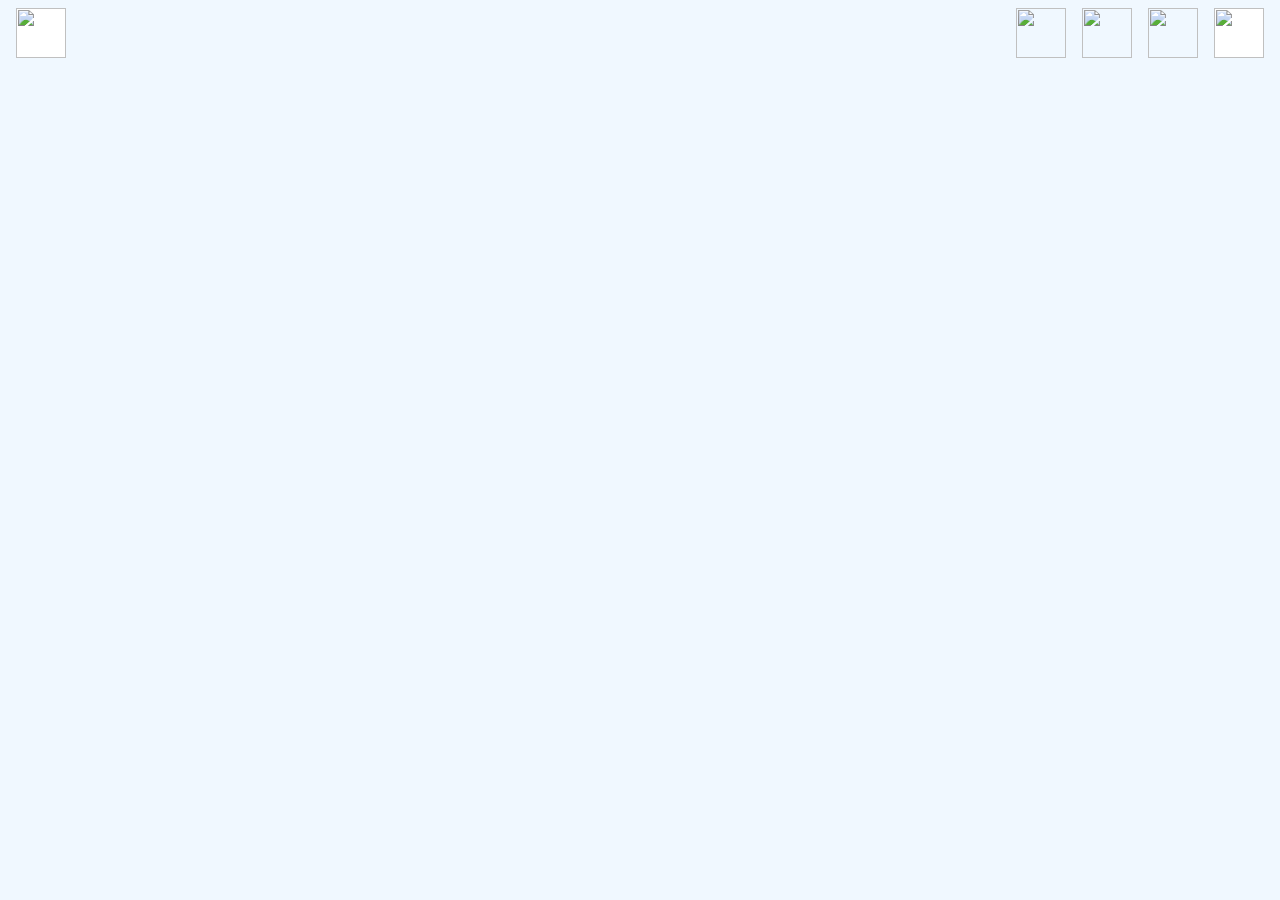
==== inazuma.html @ a2f109a4 "Add files via upload" ====
<!DOCTYPE html>

<html>
<head>
    <link rel="stylesheet" href="styles/index.css">
    <meta name="viewport" content="width=device-width, initial-scale=1.0">
    <meta charset="UTF-8">
</head>

<body>
    <header class="inazumabg">
        <!-- Hier staat de menubalk -->
        
        <nav>
            
            <ul>
                <li class="wit"><a href="index.html"><img src="Images/Home.png"></a></li>
                <li><a href="inazuma.html"><img src="Images/Mark.png"></a></li>
                <li><a href="mario.html"><img src="Images/mario.webp"></a></li>
                <li><a href="sonic.html"><img src="Images/sonic.webp"></a></li>
                <li class="wit"><a href="pokemon.html"><img src="Images/pikachu.png"></a></li>
            </ul>
 
        </nav>

    </header>
    </body>

</html>
---- styles/index.css ----
.homebg{
    background-image: url(https://data.whicdn.com/images/186189639/large.jpg);
    max-height: 40vh;
}

.mariobg{
    background-image: url(https://i.pinimg.com/originals/05/06/45/050645f9efabc06487aa1cb76369c35b.jpg);
    max-height: 40vh;
}

.pokemonbg{
    background-image: url(https://www.numerama.com/content/uploads/2015/11/pokemon-list.jpg);
}

ul {
    list-style: none;
    margin: 0;
    padding: 0.5em;
    display: flex;
    min-width: 10vw;
    min-height: 40vh;
}

li {
    
    padding: 0;
    justify-content: flex-end;
    margin-left: 0.5em;
    margin-right: 0.5em;
    min-width: 2vw;
    
}

li:first-of-type {
    margin-right: auto;
}


a {
    display: flex;
    text-decoration: none;
    color: black;
}

img {
    width: 50px;
    height: 50px;

}

body {
    margin: 0;
    background-color: aliceblue;
    font-family: fantasy;
}

.grid {
    display: grid;
    grid-template-columns:  1fr 1fr;
    grid-gap: 2vw;
    
}

.grid > section {
    padding: 0.1em;
    background: gold;
    text-align: center;
    border: 0.2em solid black;
    margin-left: 1em;
    margin-right: 1em;
    
}

.grid > section > article > img {
    padding: 1em;
}

.begin,
h1 {
    padding: .75em;
    display: flex;
    flex-direction: row;
    flex-wrap: wrap;
    justify-content: center;
    width: 400px;
    text-align: center;
    margin-left: auto;
    margin-right: auto;
}

.home{
    width: 80px;
    height: 80px;
    padding: 1em;
}

.wit{
    width: 50px;
    height:50px;
    background-color: white;
}

nav{
    
}

.sonicbg{
    background-image: url(https://3.bp.blogspot.com/-ykan-HLvdWo/XElAHCJGuJI/AAAAAAAAHz0/hKSYmi3sUZsrNZcaKrkV1keRMDrBLEbBgCHMYCw/s1600/this-is-fanart-sonic-mania-know-your-meme.jpg);
    background-repeat: no-repeat; 
    max-height: 40vh;
}

.inazumabg{
    background-image: url(https://wallpapercave.com/wp/wp1823328.jpg);
    max-height: 40vh;
    background-repeat: no-repeat; 
}
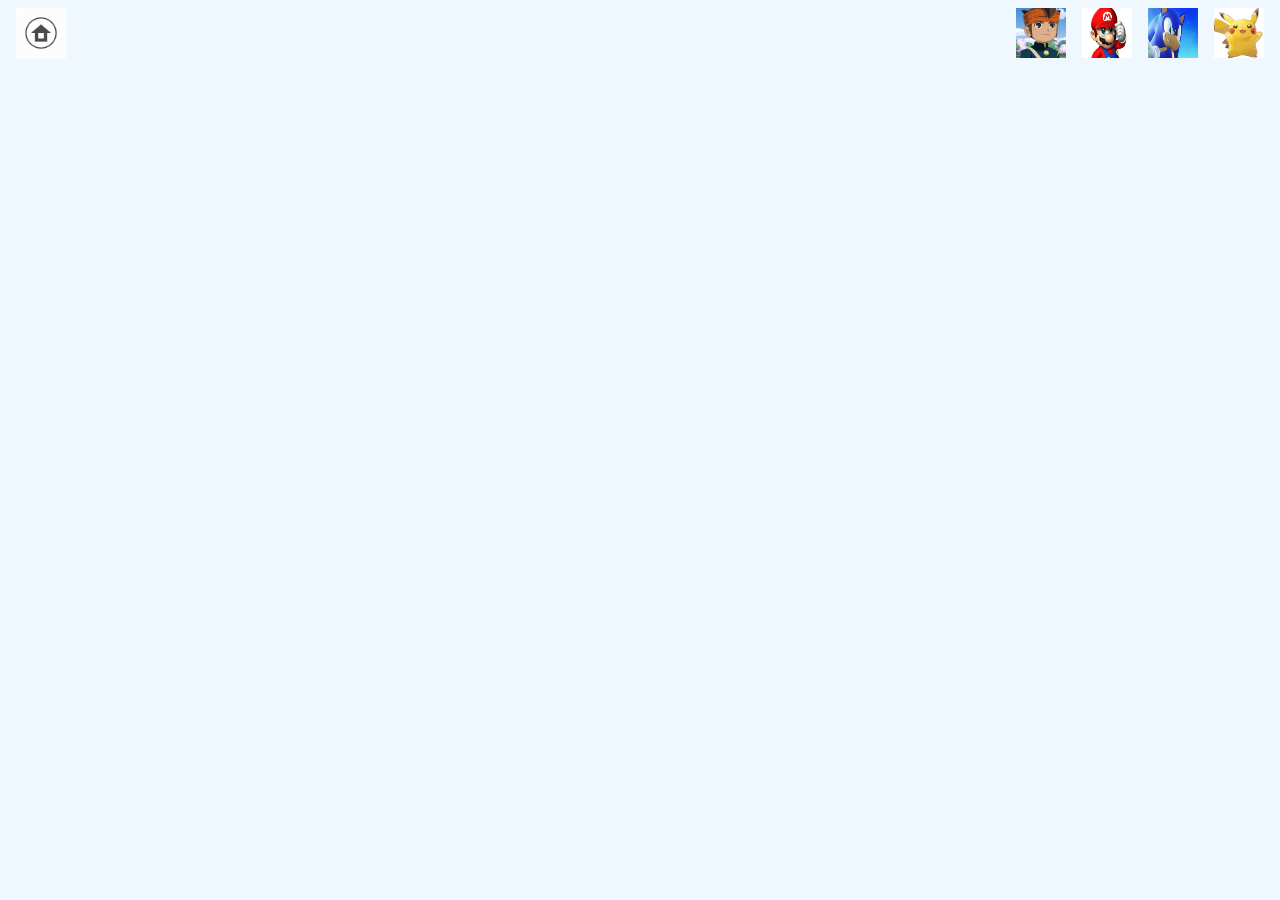
==== commit 93b8499d: "Add files via upload" ====
--- a/inazuma.html
+++ b/inazuma.html
@@ -14,11 +14,11 @@
         <nav>
             
             <ul>
-                <li class="wit"><a href="index.html"><img src="Images/Home.png"></a></li>
-                <li><a href="inazuma.html"><img src="Images/Mark.png"></a></li>
-                <li><a href="mario.html"><img src="Images/mario.webp"></a></li>
-                <li><a href="sonic.html"><img src="Images/sonic.webp"></a></li>
-                <li class="wit"><a href="pokemon.html"><img src="Images/pikachu.png"></a></li>
+                <li class="wit"><a href="index.html"><img src="images/Home.png"></a></li>
+                <li><a href="inazuma.html"><img src="images/Mark.png"></a></li>
+                <li><a href="mario.html"><img src="images/mario.webp"></a></li>
+                <li><a href="sonic.html"><img src="images/sonic.webp"></a></li>
+                <li class="wit"><a href="pokemon.html"><img src="images/pikachu.png"></a></li>
             </ul>
  
         </nav>
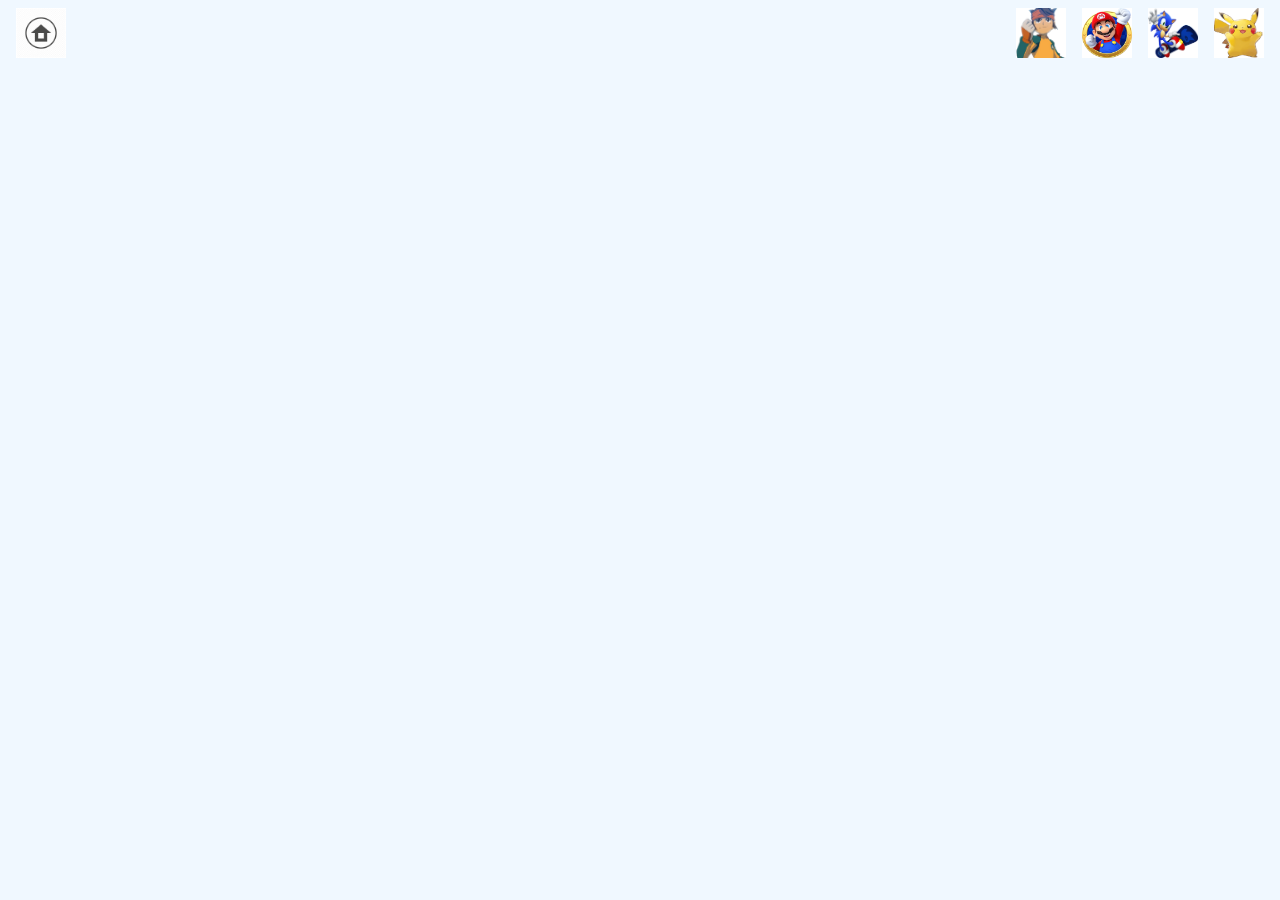
==== commit 3d4e3f6b: "Add files via upload" ====
--- a/inazuma.html
+++ b/inazuma.html
@@ -1,6 +1,7 @@
 <!DOCTYPE html>
 
 <html>
+
 <head>
     <link rel="stylesheet" href="styles/index.css">
     <meta name="viewport" content="width=device-width, initial-scale=1.0">
@@ -10,20 +11,20 @@
 <body>
     <header class="inazumabg">
         <!-- Hier staat de menubalk -->
-        
+
         <nav>
-            
+
             <ul>
                 <li class="wit"><a href="index.html"><img src="images/Home.png"></a></li>
-                <li><a href="inazuma.html"><img src="images/Mark.png"></a></li>
-                <li><a href="mario.html"><img src="images/mario.webp"></a></li>
-                <li><a href="sonic.html"><img src="images/sonic.webp"></a></li>
+                <li class="wit"><a href="inazuma.html"><img src="images/mark%20trots.png"></a></li>
+                <li class="wit"><a href="mario.html"><img src="images/mario%20rondje.png"></a></li>
+                <li class="wit"><a href="sonic.html"><img src="images/sonic%20snowboard.png"></a></li>
                 <li class="wit"><a href="pokemon.html"><img src="images/pikachu.png"></a></li>
             </ul>
- 
+
         </nav>
 
     </header>
-    </body>
+</body>
 
-</html>+</html>
--- a/styles/index.css
+++ b/styles/index.css
@@ -1,15 +1,19 @@
-.homebg{
+.homebg {
     background-image: url(https://data.whicdn.com/images/186189639/large.jpg);
     max-height: 40vh;
-}
-
-.mariobg{
+    height: 40vh;
+}
+
+.mariobg {
     background-image: url(https://i.pinimg.com/originals/05/06/45/050645f9efabc06487aa1cb76369c35b.jpg);
     max-height: 40vh;
-}
-
-.pokemonbg{
+    height: 40vh;
+}
+
+.pokemonbg {
     background-image: url(https://www.numerama.com/content/uploads/2015/11/pokemon-list.jpg);
+    max-height: 40vh;
+    height: 40vh;
 }
 
 ul {
@@ -18,17 +22,20 @@
     padding: 0.5em;
     display: flex;
     min-width: 10vw;
-    min-height: 40vh;
+
 }
 
 li {
-    
+
     padding: 0;
     justify-content: flex-end;
     margin-left: 0.5em;
     margin-right: 0.5em;
     min-width: 2vw;
-    
+}
+
+li:hover {
+    background-color: gold;
 }
 
 li:first-of-type {
@@ -54,11 +61,13 @@
     font-family: fantasy;
 }
 
+/* waar .grid voor staat: https://www.quackit.com/css/grid/tutorial/create_a_grid.cfm*/
 .grid {
     display: grid;
-    grid-template-columns:  1fr 1fr;
+    grid-template-columns: 1fr 1fr;
     grid-gap: 2vw;
-    
+
+
 }
 
 .grid > section {
@@ -68,7 +77,10 @@
     border: 0.2em solid black;
     margin-left: 1em;
     margin-right: 1em;
-    
+    grid-template-columns: repeat(auto-fill, minmax(1fr));
+    grid-auto-rows: 1fr;
+}
+
 }
 
 .grid > section > article > img {
@@ -86,32 +98,117 @@
     text-align: center;
     margin-left: auto;
     margin-right: auto;
-}
-
-.home{
+
+}
+
+.home {
     width: 80px;
     height: 80px;
     padding: 1em;
 }
 
-.wit{
+.wit {
     width: 50px;
-    height:50px;
+    height: 50px;
     background-color: white;
 }
 
-nav{
-    
-}
-
-.sonicbg{
+.sonicbg {
     background-image: url(https://3.bp.blogspot.com/-ykan-HLvdWo/XElAHCJGuJI/AAAAAAAAHz0/hKSYmi3sUZsrNZcaKrkV1keRMDrBLEbBgCHMYCw/s1600/this-is-fanart-sonic-mania-know-your-meme.jpg);
-    background-repeat: no-repeat; 
-    max-height: 40vh;
-}
-
-.inazumabg{
+    background-repeat: no-repeat;
+    max-height: 40vh;
+    background-size: cover;
+    height: 40vh;
+}
+
+.inazumabg {
     background-image: url(https://wallpapercave.com/wp/wp1823328.jpg);
-    max-height: 40vh;
-    background-repeat: no-repeat; 
-}
+    min-height: 40vh;
+    background-repeat: no-repeat;
+    background-size: cover;
+    height: 40vh;
+}
+
+/*Voor de draaiende afbeeldingen: https://www.w3schools.com/howto/howto_css_flip_card.asp*/
+
+.flip-card-inner {
+    position: relative;
+    width: 100%;
+    height: 100%;
+    text-align: center;
+    transition: transform 0.8s;
+    transform-style: preserve-3d;
+}
+
+/* Do an horizontal flip when you move the mouse over the flip box container */
+.flip-card:hover .flip-card-inner {
+    transform: rotateY(180deg);
+}
+
+/* Position the front and back side */
+.flip-card-front,
+.flip-card-back {
+    position: absolute;
+    width: 100%;
+    height: 100%;
+    backface-visibility: hidden;
+}
+
+.flip-card-back {
+    transform: rotateY(180deg);
+}
+
+.flip-card-front {
+        background: gold;
+}
+
+/*bron titel: https://codepen.io/web205/pen/GRKGKJO*/
+
+.letters {
+    font: 3em/.75 'Source Sans Pro', Arial, sans-serif;
+    text-transform: uppercase;
+    color: gold;
+    text-align: center;
+    padding-bottom: 2%;
+    padding-top: 3%;
+    letter-spacing: -6px;
+}
+
+h1 {
+    text-shadow: 1px 1px 1px red,
+        2px 2px 1px orange,
+        3px 3px 1px yellow,
+        4px 4px 1px green,
+        5px 5px 1px lightblue,
+        6px 6px 1px purple,
+        7px 7px 1px pink,
+        8px 8px 1px red,
+        9px 9px 1px orange,
+        10px 10px 1px yellow,
+        11px 11px 1px green,
+        12px 12px 1px lightblue,
+        13px 13px 1px purple,
+        14px 14px 1px pink,
+        15px 15px 1px red,
+        16px 16px 1px orange,
+        17px 17px 1px yellow,
+        18px 18px 1px green,
+        19px 19px 1px lightblue,
+        20px 20px 1px purple,
+        21px 21px 1px pink,
+        22px 22px 1px red,
+        23px 23px 1px orange,
+        24px 24px 1px yellow,
+        25px 25px 1px green,
+        26px 26px 1px lightblue,
+        27px 27px 1px purple,
+        28px 28px 1px pink,
+        29px 29px 1px red,
+        30px 30px 1px orange;
+
+    -webkit-transform: skewY(-15deg);
+    -moz-transform: skewY(-15deg);
+    transform: skewY(-15deg);
+
+    -webkit-backface-visibility: hidden;
+}
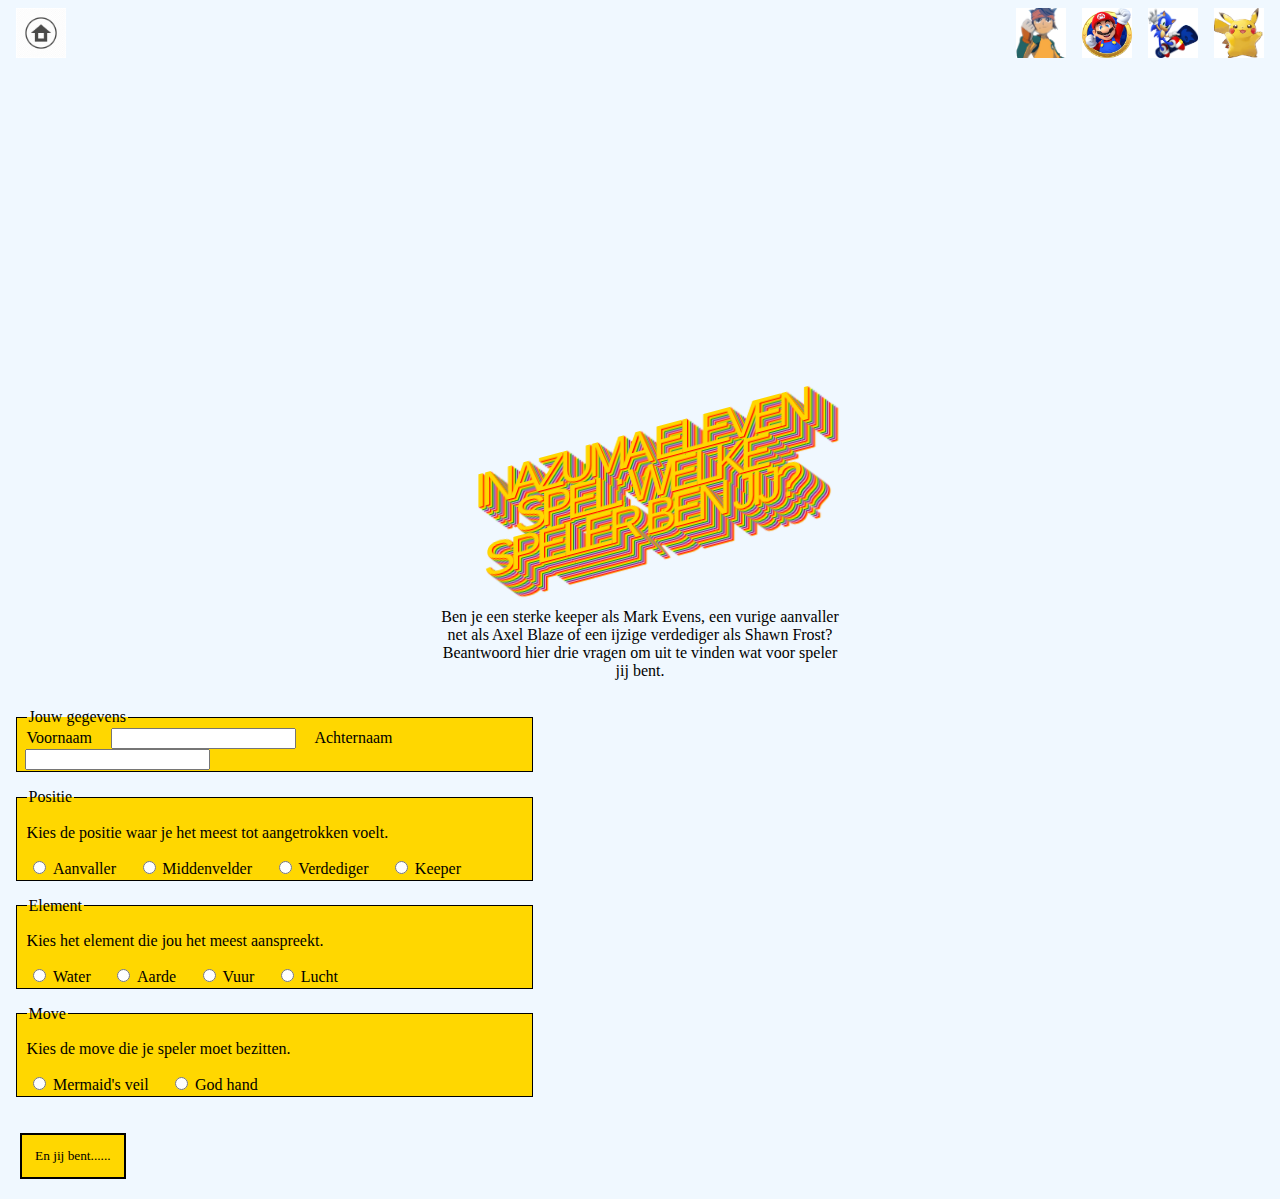
==== commit fda383b6: "Add files via upload" ====
--- a/inazuma.html
+++ b/inazuma.html
@@ -25,6 +25,74 @@
         </nav>
 
     </header>
+    <main>
+        <h1 class="letters">Inazuma eleven spel: welke speler ben jij?</h1>
+
+        <p class="begin">Ben je een sterke keeper als Mark Evens, een vurige aanvaller net als Axel Blaze of een ijzige verdediger als Shawn Frost? Beantwoord hier drie vragen om uit te vinden wat voor speler jij bent.</p>
+
+        <div>
+            <form>
+                <fieldset>
+                    <legend>Jouw gegevens</legend>
+                    <label for="name">Voornaam</label>
+                    <input id="name" required type="text">
+
+                    <label for="surname">Achternaam</label>
+                    <input id="surname" required>
+                </fieldset>
+
+                <fieldset>
+                    <legend>Positie</legend>
+                    <p>Kies de positie waar je het meest tot aangetrokken voelt.</p>
+                    <label>
+                        <input type="radio" name="positie" value="aanvaller" />Aanvaller</label>
+                    <label>
+                        <input type="radio" name="positie" value="middenvelder" />Middenvelder
+                    </label>
+                    <label>
+                        <input type="radio" name="positie" value="verdediger" />Verdediger
+                    </label>
+                    <label>
+                        <input type="radio" name="positie" value="keeper" />Keeper
+                    </label>
+
+                </fieldset>
+
+                <fieldset>
+                    <legend>Element</legend>
+                    <p>Kies het element die jou het meest aanspreekt.</p>
+                    <label>
+                        <input type="radio" name="element" value="water" />Water
+                    </label>
+                    <label>
+                        <input type="radio" name="element" value="aarde" />Aarde
+
+                    </label>
+                    <label>
+                        <input type="radio" name="element" value="vuur" />Vuur
+
+                    </label>
+                    <label>
+                        <input type="radio" name="element" value="lucht" />Lucht
+                    </label>
+
+                </fieldset>
+
+                <fieldset>
+                    <legend>Move</legend>
+                    <p>Kies de move die je speler moet bezitten.</p>
+
+                    <label>
+                        <input type="radio" name="move" value="veil" />Mermaid's veil</label>
+                    <label>
+                        <input type="radio" name="move" value="god" />God hand
+                    </label>
+                </fieldset>
+                <button class="speler">En jij bent......</button>
+            </form>
+        </div>
+    </main>
+    <script src="animatie.js"></script>
 </body>
 
 </html>
--- a/styles/index.css
+++ b/styles/index.css
@@ -66,8 +66,6 @@
     display: grid;
     grid-template-columns: 1fr 1fr;
     grid-gap: 2vw;
-
-
 }
 
 .grid > section {
@@ -79,8 +77,6 @@
     margin-right: 1em;
     grid-template-columns: repeat(auto-fill, minmax(1fr));
     grid-auto-rows: 1fr;
-}
-
 }
 
 .grid > section > article > img {
@@ -159,7 +155,7 @@
 }
 
 .flip-card-front {
-        background: gold;
+    background: gold;
 }
 
 /*bron titel: https://codepen.io/web205/pen/GRKGKJO*/
@@ -212,3 +208,210 @@
 
     -webkit-backface-visibility: hidden;
 }
+
+.js {
+    border: 0.2em solid black;
+    padding: 0.1em;
+    margin: 1em;
+    opacity: 0;
+    transition: 5s;
+    width: 30vw;
+    background-color: white;
+}
+
+.js.yay {
+    opacity: 1;
+}
+
+button {
+    font-family: fantasy;
+    background-color: gold;
+    margin: 1.48em;
+    padding: 1em;
+    border: 0.2em solid black;
+}
+
+.fop {
+    text-shadow: 1px 1px 1px red,
+        2px 2px 1px orange,
+        3px 3px 1px yellow,
+        4px 4px 1px green,
+        5px 5px 1px lightblue,
+        6px 6px 1px purple,
+        7px 7px 1px pink,
+        8px 8px 1px red,
+        9px 9px 1px orange,
+        10px 10px 1px yellow,
+        11px 11px 1px green,
+        12px 12px 1px lightblue,
+        13px 13px 1px purple,
+        14px 14px 1px pink,
+        15px 15px 1px red,
+        16px 16px 1px orange,
+        17px 17px 1px yellow,
+        18px 18px 1px green,
+        19px 19px 1px lightblue,
+        20px 20px 1px purple,
+        21px 21px 1px pink;
+
+    text-align: center;
+}
+
+fieldset {
+    background-color: gold;
+    padding: 0.1em;
+    margin: 1em;
+    border: 0.1em solid black;
+    width: 40vw;
+}
+
+input, legend, p, label {
+     margin-left: 0.5em;
+    margin-right: 0.5em;
+}
+
+label:hover {
+    background-color: lightgreen;
+}
+
+
+.main {
+    height: 500px;
+    width: 1000px;
+}
+
+
+
+.active {
+    background-color: darkblue;
+}
+
+
+
+footer {
+    background-color: white;
+    margin-top: 12px;
+    padding: 12px;
+    width: 400px;
+}
+
+.mario-bg {
+    background: url(https://cdn.reshift.nl/media/media/thumbnails/640x360/20171005113141485808813757744/marioluigisuperstarsaga_bowserminions_news-2017-08-28.jpg);
+
+}
+
+.sonic-bg {
+    background: url(http://images1.fanpop.com/images/photos/1400000/Sonic-wallpapers-sonic-the-hedgehog-1481666-500-400.jpg)
+}
+
+.pokemon-bg {
+    background: url(http://www.dan-dare.org/FreeFun/Images/CartoonsMoviesTV/PokemonWallpaper1024.jpg)
+}
+
+.tabel-bg {
+    background: url(https://pre00.deviantart.net/efae/th/pre/f/2015/119/c/c/the_ultimate_super_smash_bros_roster____by_yu_gi_omg-d8qcqxp.png)
+}
+
+.party {
+    display: flex;
+}
+
+
+.iframe {
+    background-color: white;
+}
+
+/*
+background: url(https://cdn.reshift.nl/media/media/thumbnails/640x360/20171005113141485808813757744/marioluigisuperstarsaga_bowserminions_news-2017-08-28.jpg ) 
+background: url(http://images1.fanpop.com/images/photos/1400000/Sonic-wallpapers-sonic-the-hedgehog-1481666-500-400.jpg)
+background: url(http://www.dan-dare.org/FreeFun/Images/CartoonsMoviesTV/PokemonWallpaper1024.jpg)
+*/
+
+
+
+.party {
+    display: flex;
+    flex-direction: column;
+    flex-wrap: wrap;
+    justify-content: center;
+    align-items: center;
+    margin: .75em;
+}
+
+table {
+    background-color: white;
+}
+
+.container {
+    display: flex;
+    flex-direction: row;
+    flex-wrap: wrap;
+}
+
+.hoofdimage {
+    width: 800px;
+    height: 500px;
+}
+
+.afbeelding {
+    width: 300px;
+    height: 300px;
+}
+
+
+.party img{
+    width: 150px; 
+    height: 150px;
+}
+
+.foto img{
+    width:500px; 
+    height: 280px
+}
+
+.hoofdfoto img{
+    width: 800px; 
+    height: 533px
+}
+
+
+.tabel {
+    background-color: white;
+    display: flex;
+    flex-direction: row;
+    flex-wrap: wrap;
+    justify-content: center;
+
+}
+
+.odyssey {
+    display: flex;
+    flex-direction: row;
+    flex-wrap: wrap;
+}
+
+.super {
+    display: grid;
+    grid-template-columns: 1fr 1fr 1fr 1fr;
+    ;
+}
+
+.super > .party {
+    padding: 0.1em;
+    background: red;
+    text-align: center;
+    border: 0.2em solid black;
+    margin-left: 1em;
+    margin-right: 1em;
+    grid-template-columns: repeat(auto-fill, minmax(1fr));
+    grid-auto-rows: 1fr;
+}
+
+.grid > .party > img {
+    padding: 1em;
+}
+
+.super > .party > h4, .super > .party > p{
+    color: white;
+}
+
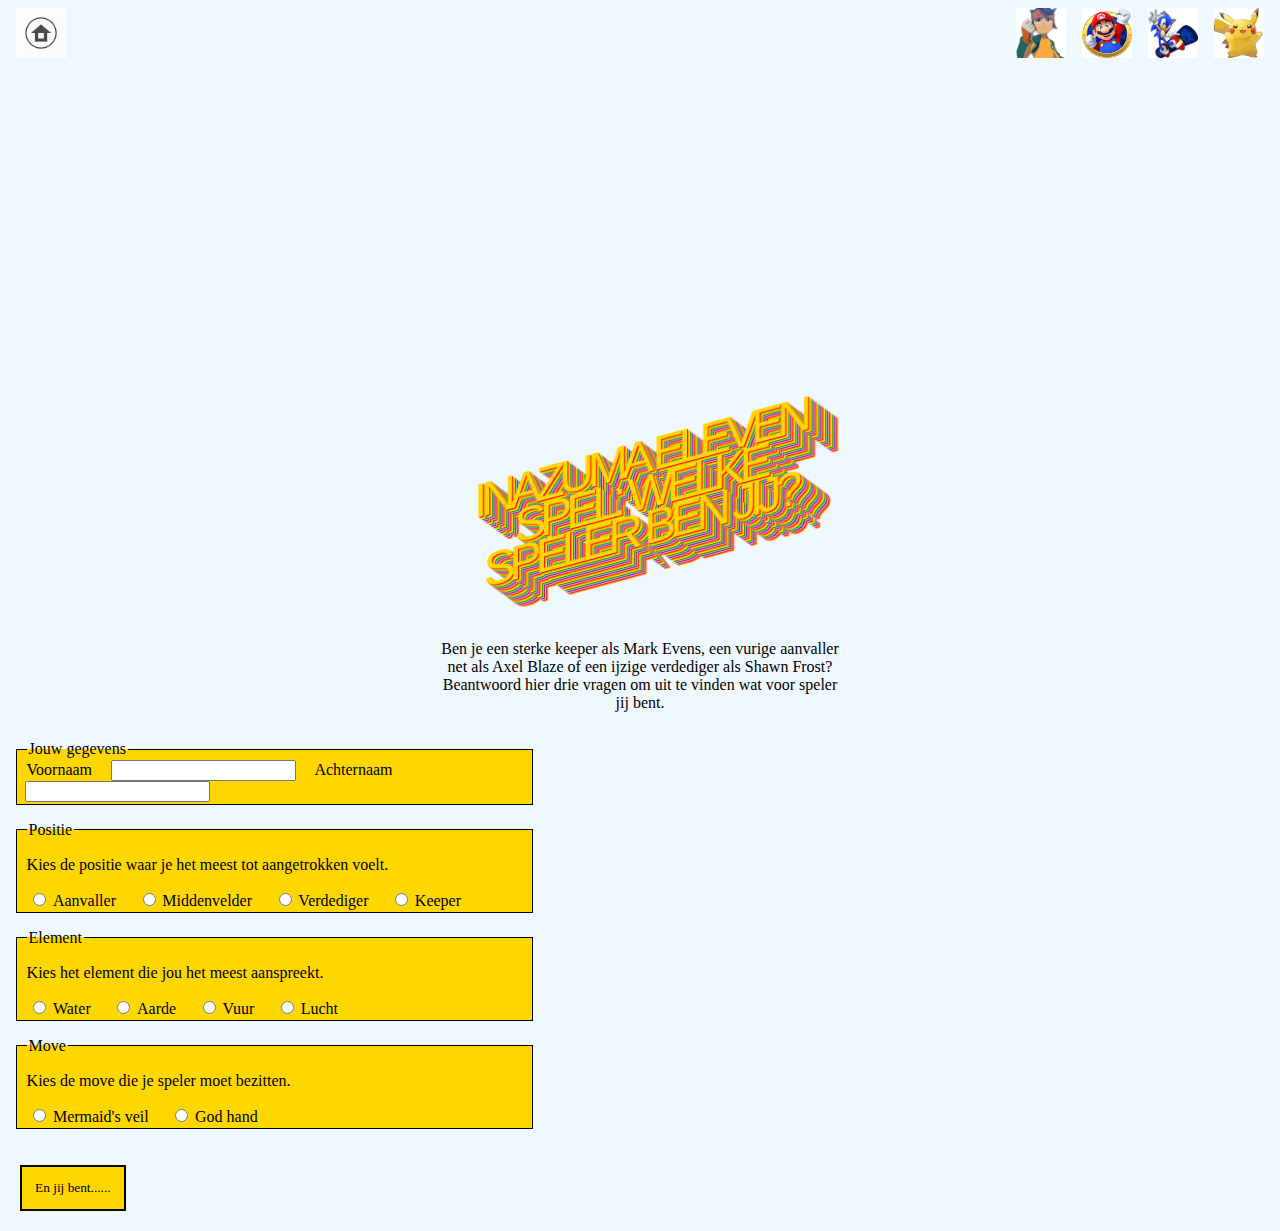
==== commit 8d688d26: "Add files via upload" ====
--- a/inazuma.html
+++ b/inazuma.html
@@ -6,6 +6,7 @@
     <link rel="stylesheet" href="styles/index.css">
     <meta name="viewport" content="width=device-width, initial-scale=1.0">
     <meta charset="UTF-8">
+    <title>My favorite games</title>
 </head>
 
 <body>
@@ -15,11 +16,11 @@
         <nav>
 
             <ul>
-                <li class="wit"><a href="index.html"><img src="images/Home.png"></a></li>
-                <li class="wit"><a href="inazuma.html"><img src="images/mark%20trots.png"></a></li>
-                <li class="wit"><a href="mario.html"><img src="images/mario%20rondje.png"></a></li>
-                <li class="wit"><a href="sonic.html"><img src="images/sonic%20snowboard.png"></a></li>
-                <li class="wit"><a href="pokemon.html"><img src="images/pikachu.png"></a></li>
+                <li class="wit"><a href="index.html"><img src="images/Home.png" alt="home"></a></li>
+                <li class="wit"><a href="inazuma.html"><img src="images/mark%20trots.png" alt="inazuma"></a></li>
+                <li class="wit"><a href="mario.html"><img src="images/mario%20rondje.png" alt="mario"></a></li>
+                <li class="wit"><a href="sonic.html"><img src="images/sonic%20snowboard.png" alt="sonic"></a></li>
+                <li class="wit"><a href="pokemon.html"><img src="images/pikachu.png" alt="pokemon"></a></li>
             </ul>
 
         </nav>
--- a/styles/index.css
+++ b/styles/index.css
@@ -38,10 +38,17 @@
     background-color: gold;
 }
 
+li:active{
+    background-color: silver;
+}
+
 li:first-of-type {
     margin-right: auto;
 }
 
+h2{
+    font-size: 1.3em;
+}
 
 a {
     display: flex;
@@ -62,6 +69,7 @@
 }
 
 /* waar .grid voor staat: https://www.quackit.com/css/grid/tutorial/create_a_grid.cfm*/
+
 .grid {
     display: grid;
     grid-template-columns: 1fr 1fr;
@@ -75,7 +83,7 @@
     border: 0.2em solid black;
     margin-left: 1em;
     margin-right: 1em;
-    grid-template-columns: repeat(auto-fill, minmax(1fr));
+    grid-template-columns: repeat(auto-fill, minmax(300px, 1fr));
     grid-auto-rows: 1fr;
 }
 
@@ -165,8 +173,8 @@
     text-transform: uppercase;
     color: gold;
     text-align: center;
-    padding-bottom: 2%;
-    padding-top: 3%;
+    padding-bottom: 1em;
+    padding-top: 1em;
     letter-spacing: -6px;
 }
 
@@ -265,13 +273,20 @@
     width: 40vw;
 }
 
-input, legend, p, label {
-     margin-left: 0.5em;
+input,
+legend,
+p,
+label {
+    margin-left: 0.5em;
     margin-right: 0.5em;
 }
 
 label:hover {
     background-color: lightgreen;
+}
+
+input:focus{
+    background-color: skyblue;
 }
 
 
@@ -280,68 +295,6 @@
     width: 1000px;
 }
 
-
-
-.active {
-    background-color: darkblue;
-}
-
-
-
-footer {
-    background-color: white;
-    margin-top: 12px;
-    padding: 12px;
-    width: 400px;
-}
-
-.mario-bg {
-    background: url(https://cdn.reshift.nl/media/media/thumbnails/640x360/20171005113141485808813757744/marioluigisuperstarsaga_bowserminions_news-2017-08-28.jpg);
-
-}
-
-.sonic-bg {
-    background: url(http://images1.fanpop.com/images/photos/1400000/Sonic-wallpapers-sonic-the-hedgehog-1481666-500-400.jpg)
-}
-
-.pokemon-bg {
-    background: url(http://www.dan-dare.org/FreeFun/Images/CartoonsMoviesTV/PokemonWallpaper1024.jpg)
-}
-
-.tabel-bg {
-    background: url(https://pre00.deviantart.net/efae/th/pre/f/2015/119/c/c/the_ultimate_super_smash_bros_roster____by_yu_gi_omg-d8qcqxp.png)
-}
-
-.party {
-    display: flex;
-}
-
-
-.iframe {
-    background-color: white;
-}
-
-/*
-background: url(https://cdn.reshift.nl/media/media/thumbnails/640x360/20171005113141485808813757744/marioluigisuperstarsaga_bowserminions_news-2017-08-28.jpg ) 
-background: url(http://images1.fanpop.com/images/photos/1400000/Sonic-wallpapers-sonic-the-hedgehog-1481666-500-400.jpg)
-background: url(http://www.dan-dare.org/FreeFun/Images/CartoonsMoviesTV/PokemonWallpaper1024.jpg)
-*/
-
-
-
-.party {
-    display: flex;
-    flex-direction: column;
-    flex-wrap: wrap;
-    justify-content: center;
-    align-items: center;
-    margin: .75em;
-}
-
-table {
-    background-color: white;
-}
-
 .container {
     display: flex;
     flex-direction: row;
@@ -349,8 +302,8 @@
 }
 
 .hoofdimage {
-    width: 800px;
-    height: 500px;
+    width: 70vw;
+    height: 60vw;
 }
 
 .afbeelding {
@@ -359,18 +312,18 @@
 }
 
 
-.party img{
-    width: 150px; 
-    height: 150px;
-}
-
-.foto img{
-    width:500px; 
+.party img {
+    width: 100px;
+    height: 100px;
+}
+
+.foto img {
+    width: 500px;
     height: 280px
 }
 
-.hoofdfoto img{
-    width: 800px; 
+.hoofdfoto img {
+    width: 800px;
     height: 533px
 }
 
@@ -393,7 +346,9 @@
 .super {
     display: grid;
     grid-template-columns: 1fr 1fr 1fr 1fr;
-    ;
+    grid-template-columns: repeat(auto-fill, minmax(1fr));
+    grid-auto-rows: 1fr 1fr;
+    grid-row-gap: 1em;
 }
 
 .super > .party {
@@ -403,15 +358,60 @@
     border: 0.2em solid black;
     margin-left: 1em;
     margin-right: 1em;
-    grid-template-columns: repeat(auto-fill, minmax(1fr));
-    grid-auto-rows: 1fr;
-}
-
-.grid > .party > img {
-    padding: 1em;
-}
-
-.super > .party > h4, .super > .party > p{
+}
+
+.super > .party > h4,
+.super > .party > p {
     color: white;
 }
 
+.left {
+    margin-left: 1em;
+
+}
+
+.left > article > img {
+    height: 20vw;
+    width: 30vw;
+}
+
+.left > article > p {
+    width: 40vw;
+}
+
+@media (max-width:1132px) {
+    .super {
+        grid-template-columns: 1fr 1fr;
+    }
+}
+
+@media (max-width: 660px) {
+    .grid {
+        grid-template-columns: 1fr;
+    }
+
+    .super {
+        grid-template-columns: 1fr;
+    }
+}
+
+@media (max-width: 1037px){
+    .left > article > img {
+    height: 40vw;
+    width: 50vw;
+    display: block;
+  margin-left: auto;
+  margin-right: auto;
+  width: 50%;
+}
+   .left > article > p {
+    width: 90vw;
+}
+ 
+}
+
+@media (max-width: 1250px){
+    label{
+        display: flex;
+    }
+}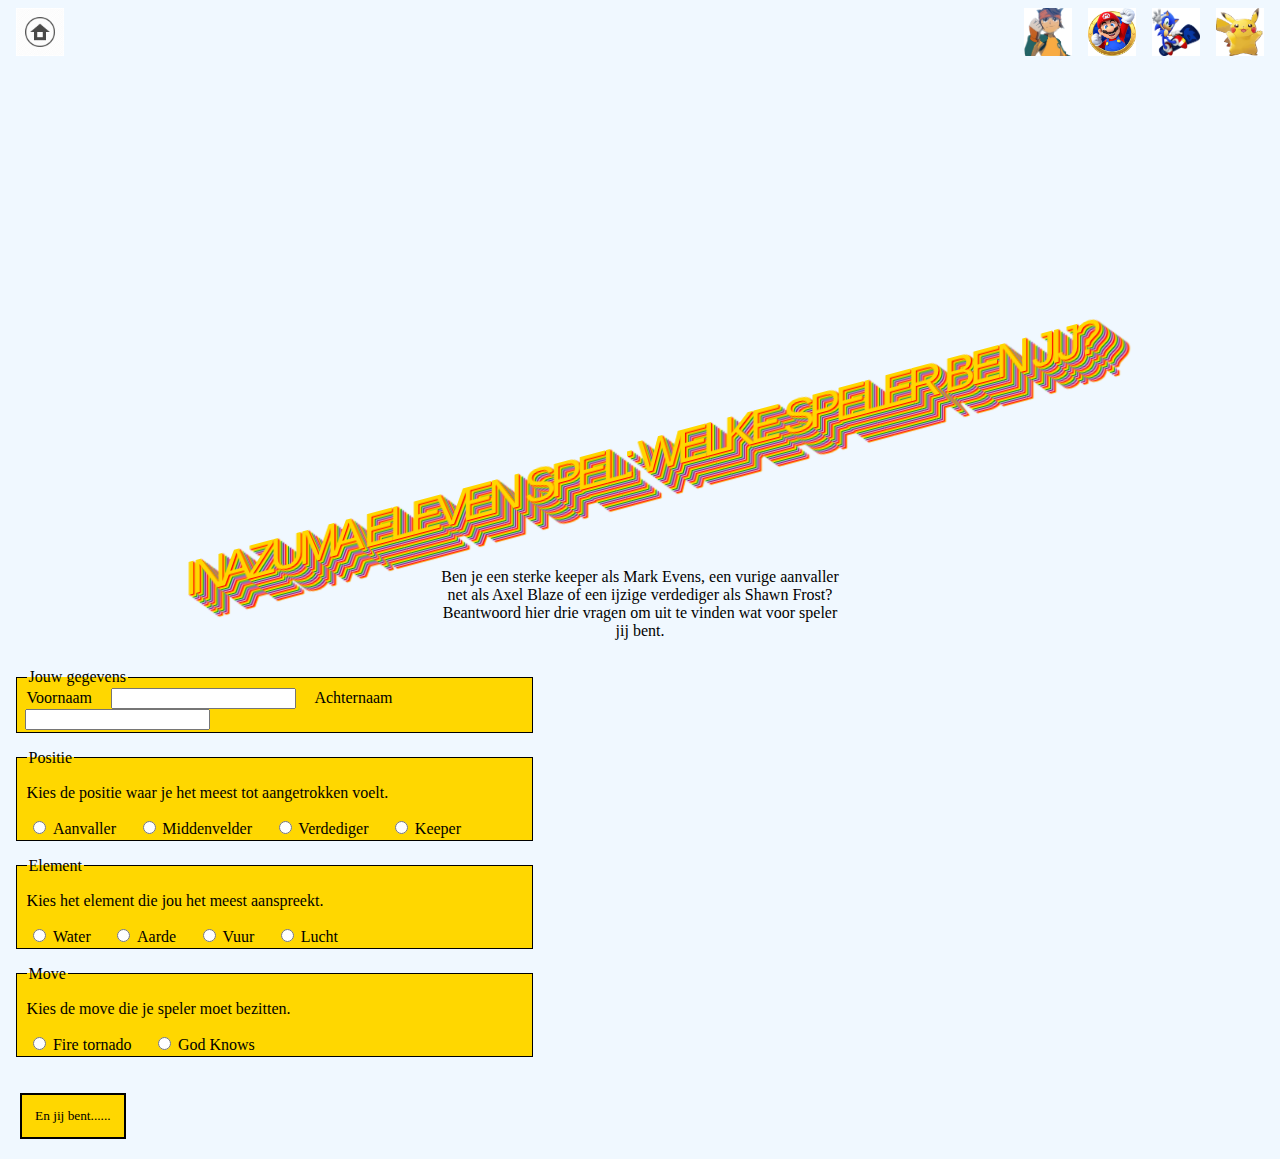
==== commit 9f5eefd3: "Add files via upload" ====
--- a/inazuma.html
+++ b/inazuma.html
@@ -1,12 +1,12 @@
 <!DOCTYPE html>
 
-<html>
+<html lang="nl">
 
 <head>
+    <title>My favorite games</title>
     <link rel="stylesheet" href="styles/index.css">
     <meta name="viewport" content="width=device-width, initial-scale=1.0">
     <meta charset="UTF-8">
-    <title>My favorite games</title>
 </head>
 
 <body>
@@ -46,7 +46,7 @@
                     <legend>Positie</legend>
                     <p>Kies de positie waar je het meest tot aangetrokken voelt.</p>
                     <label>
-                        <input type="radio" name="positie" value="aanvaller" />Aanvaller</label>
+                        <input type="radio" name="positie" value="aanvaller" required/>Aanvaller</label>
                     <label>
                         <input type="radio" name="positie" value="middenvelder" />Middenvelder
                     </label>
@@ -74,7 +74,7 @@
 
                     </label>
                     <label>
-                        <input type="radio" name="element" value="lucht" />Lucht
+                        <input type="radio" name="element" value="lucht" required />Lucht
                     </label>
 
                 </fieldset>
@@ -84,12 +84,13 @@
                     <p>Kies de move die je speler moet bezitten.</p>
 
                     <label>
-                        <input type="radio" name="move" value="veil" />Mermaid's veil</label>
+                        <input type="radio" name="move" value="veil" />Fire tornado</label>
                     <label>
-                        <input type="radio" name="move" value="god" />God hand
+                        <input type="radio" name="move" value="god" required/>God Knows 
                     </label>
                 </fieldset>
-                <button class="speler">En jij bent......</button>
+                <button>En jij bent......</button>
+                
             </form>
         </div>
     </main>
--- a/styles/index.css
+++ b/styles/index.css
@@ -1,417 +1,438 @@
-.homebg {
-    background-image: url(https://data.whicdn.com/images/186189639/large.jpg);
-    max-height: 40vh;
-    height: 40vh;
+ .homebg {
+     background-image: url(https://data.whicdn.com/images/186189639/large.jpg);
+     max-height: 40vh;
+     height: 40vh;
+ }
+
+ .mariobg {
+     background-image: url(https://i.pinimg.com/originals/05/06/45/050645f9efabc06487aa1cb76369c35b.jpg);
+     max-height: 40vh;
+     height: 40vh;
+ }
+
+ .pokemonbg {
+     background-image: url(https://www.numerama.com/content/uploads/2015/11/pokemon-list.jpg);
+     max-height: 40vh;
+     height: 40vh;
+ }
+
+ ul {
+     list-style: none;
+     margin: 0;
+     padding: 0.5em;
+     display: flex;
+     min-width: 10vw;
+
+ }
+
+ li {
+
+     padding: 0;
+     justify-content: flex-end;
+     margin-left: 0.5em;
+     margin-right: 0.5em;
+     min-width: 2vw;
+ }
+
+ li:hover {
+     background-color: gold;
+ }
+
+ li:active {
+     background-color: silver;
+ }
+
+ li:first-of-type {
+     margin-right: auto;
+ }
+
+ h2 {
+     font-size: 1.3em;
+ }
+
+ a {
+     display: flex;
+     text-decoration: none;
+     color: black;
+ }
+
+ img {
+     width: 3em;
+     height: 3em;
+
+ }
+
+ body {
+     margin: 0;
+     background-color: aliceblue;
+     font-family: fantasy;
+ }
+
+ /* waar .grid voor staat: https://www.quackit.com/css/grid/tutorial/create_a_grid.cfm*/
+
+ .grid {
+     display: grid;
+     grid-template-columns: 1fr 1fr;
+     grid-gap: 1vw;
+ }
+
+ .grid > div {
+     padding: 0.1em;
+     background: gold;
+     text-align: center;
+     border: 0.2em solid black;
+     margin-left: 1em;
+     margin-right: 1em;
+     grid-template-columns: repeat(auto-fill, minmax(18.75em, 1fr));
+     grid-auto-rows: 1fr;
+ }
+
+ .grid > div > article > img {
+     padding: 1em;
+ }
+
+ .begin,
+ h1 {
+     padding: .75em;
+     display: flex;
+     flex-direction: row;
+     flex-wrap: wrap;
+     justify-content: center;
+     width: 25em;
+     text-align: center;
+     margin-left: auto;
+     margin-right: auto;
+ }
+
+ .home {
+     width: 5em;
+     height: 5em;
+     padding: 1em;
+ }
+
+ .wit {
+     width: 3em;
+     height: 3em;
+     background-color: white;
+ }
+
+ .sonicbg {
+     background-image: url(https://3.bp.blogspot.com/-ykan-HLvdWo/XElAHCJGuJI/AAAAAAAAHz0/hKSYmi3sUZsrNZcaKrkV1keRMDrBLEbBgCHMYCw/s1600/this-is-fanart-sonic-mania-know-your-meme.jpg);
+     background-repeat: no-repeat;
+     max-height: 40vh;
+     background-size: cover;
+     height: 40vh;
+ }
+
+ .inazumabg {
+     background-image: url(https://wallpapercave.com/wp/wp1823328.jpg);
+     min-height: 40vh;
+     background-repeat: no-repeat;
+     background-size: cover;
+     height: 40vh;
+ }
+
+ /*Voor de draaiende afbeeldingen: https://www.w3schools.com/howto/howto_css_flip_card.asp*/
+
+ .flip-card-inner {
+     position: relative;
+     width: 100%;
+     height: 100%;
+     text-align: center;
+     transition: transform 0.8s;
+     transform-style: preserve-3d;
+ }
+
+ /* Do an horizontal flip when you move the mouse over the flip box container */
+ .flip-card:hover .flip-card-inner {
+     transform: rotateY(180deg);
+ }
+
+ /* Position the front and back side */
+ .flip-card-front,
+.flip-card-back {
+     position: absolute;
+     width: 100%;
+     height: 100%;
+     backface-visibility: hidden;
+ }
+
+ .flip-card-back {
+     transform: rotateY(180deg);
+ }
+
+ .flip-card-front {
+     background: gold;
+ }
+
+ /*bron titel: https://codepen.io/web205/pen/GRKGKJO*/
+
+ .letters {
+     font: 3em/.75 'Source Sans Pro', Arial, sans-serif;
+     text-transform: uppercase;
+     color: gold;
+     text-align: center;
+     padding-bottom: 1em;
+     padding-top: 1em;
+     letter-spacing: -6px;
+ }
+
+ h1 {
+     text-shadow: 1px 1px 1px red,
+         2px 2px 1px orange,
+         3px 3px 1px yellow,
+         4px 4px 1px green,
+         5px 5px 1px lightblue,
+         6px 6px 1px purple,
+         7px 7px 1px pink,
+         8px 8px 1px red,
+         9px 9px 1px orange,
+         10px 10px 1px yellow,
+         11px 11px 1px green,
+         12px 12px 1px lightblue,
+         13px 13px 1px purple,
+         14px 14px 1px pink,
+         15px 15px 1px red,
+         16px 16px 1px orange,
+         17px 17px 1px yellow,
+         18px 18px 1px green,
+         19px 19px 1px lightblue,
+         20px 20px 1px purple,
+         21px 21px 1px pink,
+         22px 22px 1px red,
+         23px 23px 1px orange,
+         24px 24px 1px yellow,
+         25px 25px 1px green,
+         26px 26px 1px lightblue,
+         27px 27px 1px purple,
+         28px 28px 1px pink,
+         29px 29px 1px red,
+         30px 30px 1px orange;
+
+     -webkit-transform: skewY(-15deg);
+     -moz-transform: skewY(-15deg);
+     transform: skewY(-15deg);
+
+     -webkit-backface-visibility: hidden;
+ }
+
+ .js {
+     border: 0.2em solid black;
+     padding: 0.1em;
+     margin: 1em;
+     opacity: 0;
+     transition: 5s;
+     width: 30vw;
+     background-color: white;
+ }
+
+ .js.yay {
+     opacity: 1;
+ }
+
+ button {
+     font-family: fantasy;
+     background-color: gold;
+     margin: 1.48em;
+     padding: 1em;
+     border: 0.2em solid black;
+ }
+
+ .fop {
+     text-shadow: 1px 1px 1px red,
+         2px 2px 1px orange,
+         3px 3px 1px yellow,
+         4px 4px 1px green,
+         5px 5px 1px lightblue,
+         6px 6px 1px purple,
+         7px 7px 1px pink,
+         8px 8px 1px red,
+         9px 9px 1px orange,
+         10px 10px 1px yellow,
+         11px 11px 1px green,
+         12px 12px 1px lightblue,
+         13px 13px 1px purple,
+         14px 14px 1px pink,
+         15px 15px 1px red,
+         16px 16px 1px orange,
+         17px 17px 1px yellow,
+         18px 18px 1px green,
+         19px 19px 1px lightblue,
+         20px 20px 1px purple,
+         21px 21px 1px pink;
+
+     text-align: center;
+ }
+
+ fieldset {
+     background-color: gold;
+     padding: 0.1em;
+     margin: 1em;
+     border: 0.1em solid black;
+     width: 40vw;
+ }
+
+ input,
+ legend,
+ p,
+ label {
+     margin-left: 0.5em;
+     margin-right: 0.5em;
+ }
+
+ label:hover {
+     background-color: lightgreen;
+ }
+
+ input:focus {
+     background-color: skyblue;
+ }
+
+ .party img {
+     width: 6em;
+     height: 6em;
+ }
+
+ .right {
+     float: right;
+     width: 40vw;
+     margin-right: 10em;
+ }
+
+ .super {
+     display: grid;
+     grid-template-columns: 1fr 1fr 1fr 1fr;
+     grid-template-columns: repeat(auto-fill, minmax(1fr));
+     grid-auto-rows: 1fr 1fr;
+     grid-row-gap: 1vw;
+ }
+
+ .super > .party {
+     padding: 0.1em;
+     background: red;
+     text-align: center;
+     border: 0.2em solid black;
+     margin-left: 1em;
+     margin-right: 1em;
+ }
+
+ .super > .party > h4,
+ .super > .party > p {
+     color: white;
+ }
+
+ .left {
+     margin-left: 1em;
+
+ }
+
+ .left > article > img {
+     height: 20vw;
+     width: 30vw;
+ }
+
+ .left > article > p {
+     width: 40vw;
+ }
+
+ .begin > img {
+     width: 60vw;
+     height: 50vw;
+ }
+
+ @media (max-width:71em) {
+     .super {
+         grid-template-columns: 1fr 1fr;
+          grid-gap: 2vw;
+     }
+
+ }
+
+ @media (max-width: 41em) {
+
+     .super {
+         grid-template-columns: 1fr;
+         grid-gap: 2vw;
+     }
+
+     .letters {
+         width: 60vw;
+         padding-bottom: 1em;
+         padding-top: 1em;
+     }
+
+     .left > article > p {
+         width: 70vw;
+         margin-left: auto;
+         margin-right: auto;
+     }
+
+ }
+
+@media (max-width: 46em){
+         
+       .grid {
+         grid-template-columns: 1fr;
+         grid-gap: 2vw;
+     }
 }
 
-.mariobg {
-    background-image: url(https://i.pinimg.com/originals/05/06/45/050645f9efabc06487aa1cb76369c35b.jpg);
-    max-height: 40vh;
-    height: 40vh;
-}
-
-.pokemonbg {
-    background-image: url(https://www.numerama.com/content/uploads/2015/11/pokemon-list.jpg);
-    max-height: 40vh;
-    height: 40vh;
-}
-
-ul {
-    list-style: none;
-    margin: 0;
-    padding: 0.5em;
-    display: flex;
-    min-width: 10vw;
-
-}
-
-li {
-
-    padding: 0;
-    justify-content: flex-end;
-    margin-left: 0.5em;
-    margin-right: 0.5em;
-    min-width: 2vw;
-}
-
-li:hover {
-    background-color: gold;
-}
-
-li:active{
-    background-color: silver;
-}
-
-li:first-of-type {
-    margin-right: auto;
-}
-
-h2{
-    font-size: 1.3em;
-}
-
-a {
-    display: flex;
-    text-decoration: none;
-    color: black;
-}
-
-img {
-    width: 50px;
-    height: 50px;
-
-}
-
-body {
-    margin: 0;
-    background-color: aliceblue;
-    font-family: fantasy;
-}
-
-/* waar .grid voor staat: https://www.quackit.com/css/grid/tutorial/create_a_grid.cfm*/
-
-.grid {
-    display: grid;
-    grid-template-columns: 1fr 1fr;
-    grid-gap: 2vw;
-}
-
-.grid > section {
-    padding: 0.1em;
-    background: gold;
-    text-align: center;
-    border: 0.2em solid black;
-    margin-left: 1em;
-    margin-right: 1em;
-    grid-template-columns: repeat(auto-fill, minmax(300px, 1fr));
-    grid-auto-rows: 1fr;
-}
-
-.grid > section > article > img {
-    padding: 1em;
-}
-
-.begin,
-h1 {
-    padding: .75em;
-    display: flex;
-    flex-direction: row;
-    flex-wrap: wrap;
-    justify-content: center;
-    width: 400px;
-    text-align: center;
-    margin-left: auto;
-    margin-right: auto;
-
-}
-
-.home {
-    width: 80px;
-    height: 80px;
-    padding: 1em;
-}
-
-.wit {
-    width: 50px;
-    height: 50px;
-    background-color: white;
-}
-
-.sonicbg {
-    background-image: url(https://3.bp.blogspot.com/-ykan-HLvdWo/XElAHCJGuJI/AAAAAAAAHz0/hKSYmi3sUZsrNZcaKrkV1keRMDrBLEbBgCHMYCw/s1600/this-is-fanart-sonic-mania-know-your-meme.jpg);
-    background-repeat: no-repeat;
-    max-height: 40vh;
-    background-size: cover;
-    height: 40vh;
-}
-
-.inazumabg {
-    background-image: url(https://wallpapercave.com/wp/wp1823328.jpg);
-    min-height: 40vh;
-    background-repeat: no-repeat;
-    background-size: cover;
-    height: 40vh;
-}
-
-/*Voor de draaiende afbeeldingen: https://www.w3schools.com/howto/howto_css_flip_card.asp*/
-
-.flip-card-inner {
-    position: relative;
-    width: 100%;
-    height: 100%;
-    text-align: center;
-    transition: transform 0.8s;
-    transform-style: preserve-3d;
-}
-
-/* Do an horizontal flip when you move the mouse over the flip box container */
-.flip-card:hover .flip-card-inner {
-    transform: rotateY(180deg);
-}
-
-/* Position the front and back side */
-.flip-card-front,
-.flip-card-back {
-    position: absolute;
-    width: 100%;
-    height: 100%;
-    backface-visibility: hidden;
-}
-
-.flip-card-back {
-    transform: rotateY(180deg);
-}
-
-.flip-card-front {
-    background: gold;
-}
-
-/*bron titel: https://codepen.io/web205/pen/GRKGKJO*/
-
-.letters {
-    font: 3em/.75 'Source Sans Pro', Arial, sans-serif;
-    text-transform: uppercase;
-    color: gold;
-    text-align: center;
-    padding-bottom: 1em;
-    padding-top: 1em;
-    letter-spacing: -6px;
-}
-
-h1 {
-    text-shadow: 1px 1px 1px red,
-        2px 2px 1px orange,
-        3px 3px 1px yellow,
-        4px 4px 1px green,
-        5px 5px 1px lightblue,
-        6px 6px 1px purple,
-        7px 7px 1px pink,
-        8px 8px 1px red,
-        9px 9px 1px orange,
-        10px 10px 1px yellow,
-        11px 11px 1px green,
-        12px 12px 1px lightblue,
-        13px 13px 1px purple,
-        14px 14px 1px pink,
-        15px 15px 1px red,
-        16px 16px 1px orange,
-        17px 17px 1px yellow,
-        18px 18px 1px green,
-        19px 19px 1px lightblue,
-        20px 20px 1px purple,
-        21px 21px 1px pink,
-        22px 22px 1px red,
-        23px 23px 1px orange,
-        24px 24px 1px yellow,
-        25px 25px 1px green,
-        26px 26px 1px lightblue,
-        27px 27px 1px purple,
-        28px 28px 1px pink,
-        29px 29px 1px red,
-        30px 30px 1px orange;
-
-    -webkit-transform: skewY(-15deg);
-    -moz-transform: skewY(-15deg);
-    transform: skewY(-15deg);
-
-    -webkit-backface-visibility: hidden;
-}
-
-.js {
-    border: 0.2em solid black;
-    padding: 0.1em;
-    margin: 1em;
-    opacity: 0;
-    transition: 5s;
-    width: 30vw;
-    background-color: white;
-}
-
-.js.yay {
-    opacity: 1;
-}
-
-button {
-    font-family: fantasy;
-    background-color: gold;
-    margin: 1.48em;
-    padding: 1em;
-    border: 0.2em solid black;
-}
-
-.fop {
-    text-shadow: 1px 1px 1px red,
-        2px 2px 1px orange,
-        3px 3px 1px yellow,
-        4px 4px 1px green,
-        5px 5px 1px lightblue,
-        6px 6px 1px purple,
-        7px 7px 1px pink,
-        8px 8px 1px red,
-        9px 9px 1px orange,
-        10px 10px 1px yellow,
-        11px 11px 1px green,
-        12px 12px 1px lightblue,
-        13px 13px 1px purple,
-        14px 14px 1px pink,
-        15px 15px 1px red,
-        16px 16px 1px orange,
-        17px 17px 1px yellow,
-        18px 18px 1px green,
-        19px 19px 1px lightblue,
-        20px 20px 1px purple,
-        21px 21px 1px pink;
-
-    text-align: center;
-}
-
-fieldset {
-    background-color: gold;
-    padding: 0.1em;
-    margin: 1em;
-    border: 0.1em solid black;
-    width: 40vw;
-}
-
-input,
-legend,
-p,
-label {
-    margin-left: 0.5em;
-    margin-right: 0.5em;
-}
-
-label:hover {
-    background-color: lightgreen;
-}
-
-input:focus{
-    background-color: skyblue;
-}
-
-
-.main {
-    height: 500px;
-    width: 1000px;
-}
-
-.container {
-    display: flex;
-    flex-direction: row;
-    flex-wrap: wrap;
-}
-
-.hoofdimage {
-    width: 70vw;
-    height: 60vw;
-}
-
-.afbeelding {
-    width: 300px;
-    height: 300px;
-}
-
-
-.party img {
-    width: 100px;
-    height: 100px;
-}
-
-.foto img {
-    width: 500px;
-    height: 280px
-}
-
-.hoofdfoto img {
-    width: 800px;
-    height: 533px
-}
-
-
-.tabel {
-    background-color: white;
-    display: flex;
-    flex-direction: row;
-    flex-wrap: wrap;
-    justify-content: center;
-
-}
-
-.odyssey {
-    display: flex;
-    flex-direction: row;
-    flex-wrap: wrap;
-}
-
-.super {
-    display: grid;
-    grid-template-columns: 1fr 1fr 1fr 1fr;
-    grid-template-columns: repeat(auto-fill, minmax(1fr));
-    grid-auto-rows: 1fr 1fr;
-    grid-row-gap: 1em;
-}
-
-.super > .party {
-    padding: 0.1em;
-    background: red;
-    text-align: center;
-    border: 0.2em solid black;
-    margin-left: 1em;
-    margin-right: 1em;
-}
-
-.super > .party > h4,
-.super > .party > p {
-    color: white;
-}
-
-.left {
-    margin-left: 1em;
-
-}
-
-.left > article > img {
-    height: 20vw;
-    width: 30vw;
-}
-
-.left > article > p {
-    width: 40vw;
-}
-
-@media (max-width:1132px) {
-    .super {
-        grid-template-columns: 1fr 1fr;
-    }
-}
-
-@media (max-width: 660px) {
-    .grid {
-        grid-template-columns: 1fr;
-    }
-
-    .super {
-        grid-template-columns: 1fr;
-    }
-}
-
-@media (max-width: 1037px){
-    .left > article > img {
-    height: 40vw;
-    width: 50vw;
-    display: block;
-  margin-left: auto;
-  margin-right: auto;
-  width: 50%;
-}
-   .left > article > p {
-    width: 90vw;
-}
- 
-}
-
-@media (max-width: 1250px){
-    label{
-        display: flex;
-    }
-}+ @media (max-width: 65em) {
+     .left > article > img {
+         height: 40vw;
+         width: 50vw;
+         display: block;
+         margin-left: auto;
+         margin-right: auto;
+         width: 50%;
+     }
+
+     .left > article > p {
+         width: 45vw;
+         margin-left: auto;
+         margin-right: auto;
+     }
+
+     .right {
+         float: none;
+     }
+
+     .letters,
+     .begin > p {
+         width: 70vw;
+     }
+
+     .letters {
+         padding-bottom: 2em;
+         padding-top: 2em;
+     }
+
+ }
+
+ @media (max-width: 78em) {
+     label {
+         display: flex;
+     }
+
+     fieldset {
+         margin-left: auto;
+         margin-right: auto;
+     }
+
+     /*Bron hoe ik mijn knop in het midden krijg door display: blockhttps://stackoverflow.com/questions/11799159/trying-to-align-html-button-at-the-center-of-the-my-page*/
+
+     form > button {
+         margin-left: auto;
+         margin-right: auto;
+         display: block
+     }
+ }
+
+ @media (max-width:44em) {
+     .left > article > p {
+         width: 60vw;
+         margin-left: auto;
+         margin-right: auto;
+     }
+
+ }
